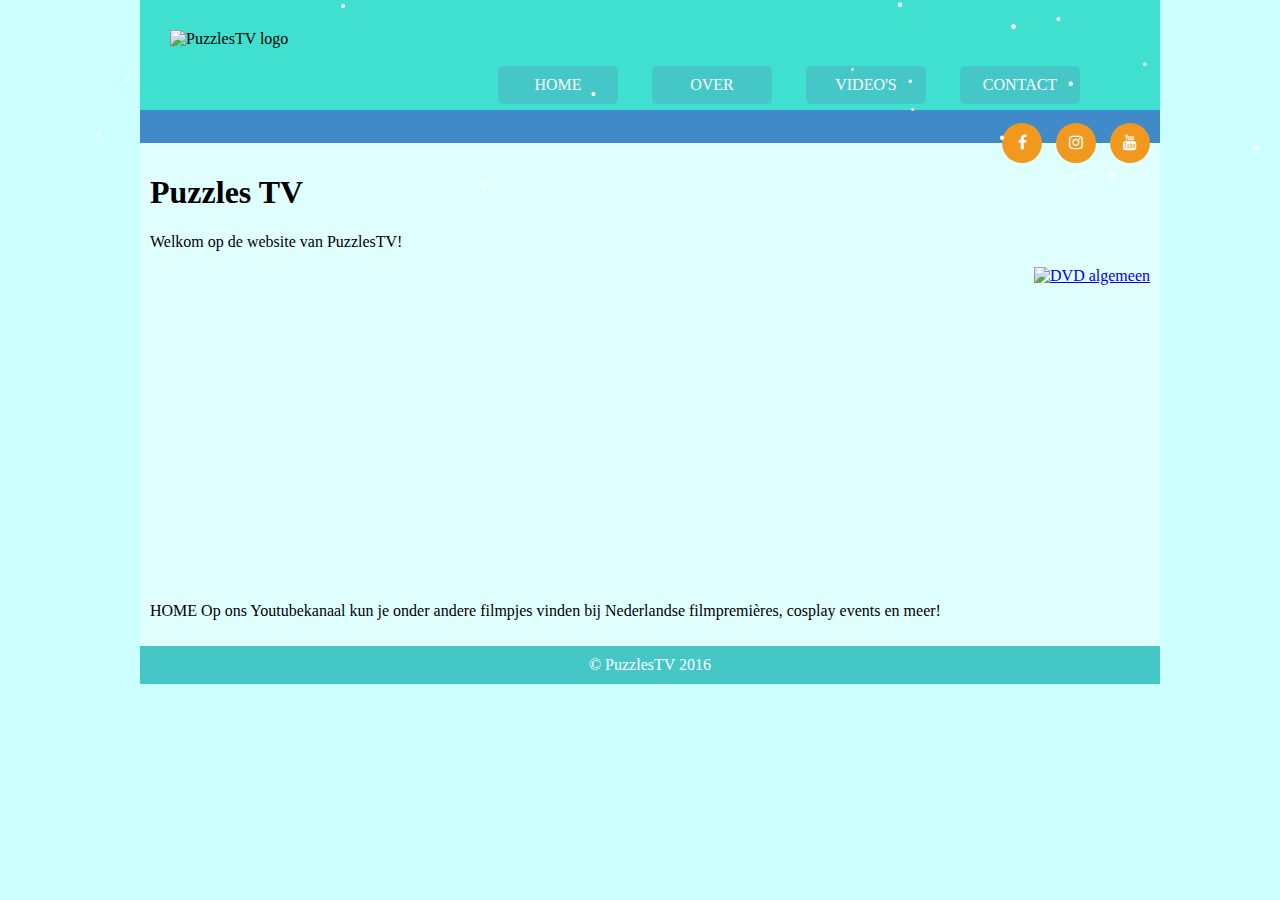
==== index.html @ 28f22c55 "added snow and changed instagram and youtube" ====
<!DOCTYPE html>
<html lang="nl">
<head>
    <meta charset="utf-8">
    <title>PuzzlesTV</title>
    <link rel="stylesheet" href="https://maxcdn.bootstrapcdn.com/font-awesome/4.7.0/css/font-awesome.min.css">
    <link rel="stylesheet" type="text/css" href="main.css">
    <script type="text/javascript" src="snowstorm.js"></script>
</head>
<body>
<div id="container">
    <div id="kop"><img src="images/logo.png" alt="PuzzlesTV logo" style="height:110px;">
        <ul>
            <li><a href="index.html">Home</a></li>
            <li><a href="over.html">Over</a></li>
            <li><a href="video.html">Video's</a></li>
            <li><a href="contact.html">Contact</a></li>
        </ul>
        <div id="sociaal">
            <a href="https://www.facebook.com/puzzlestv" target="_blank"><i class="fa fa-facebook"
                                                                            aria-hidden="true"></i></a>
            <a href="https://www.instagram.com/puzzlestv" target="_blank"><i class="fa fa-instagram"
                                                                             aria-hidden="true"></i></a>
            <a href="https://www.youtube.com/puzzlestv" target="_blank"><i class="fa fa-youtube" aria-hidden="true"></i></a>
            
        </div>
    </div>

    <div id="inhoud">
        <h1>Puzzles TV</h1>
        <p>Welkom op de website van PuzzlesTV!</p>
        <a style="float: right;"
           href="http://partnerprogramma.bol.com/click/click?p=1&t=url&s=44098&url=http%3A//www.bol.com/nl/dvd/index.html&f=BAN&name=DVD algemeen"
           target="_blank">
            <img src="http://www.bol.com/nl/upload/banners/film_141108_120x600.jpg" width="120" height="600"
                 alt="DVD algemeen"/>
        </a><img src="http://partnerprogramma.bol.com/click/impression?p=1&s=44098&t=url&f=BAN&name=DVD algemeen"
                 width="1" height="1"/> </a>

        <iframe width="560" height="315" src="https://www.youtube.com/embed/9KxkzwGnauo" frameborder="0"
                allowfullscreen></iframe>

        <p style="font-family: Verdana"> HOME

            Op ons Youtubekanaal kun je onder andere filmpjes vinden bij Nederlandse filmpremières, cosplay events en
            meer! </p>

        


    </div>

    <div id="onderbalk">&copy; PuzzlesTV 2016</div>

</div>
</body>
</html>
---- main.css ----
body {
 background-color:#CCFFFF;
 margin: 0px;
 padding: 0px;
}
 
#container {
 margin-left:auto;
 margin-right:auto;
 width:1000px;
} 
      
#kop {
 position: relative;
 padding:30px;
 background-color: #40E0D0;
 height:50px;
 width:960px;
 border-bottom: solid 33px #418AC9;
}
#kop ul{
    display: block;
    position: absolute;
    top: 50px;
    right: 50px;
}
#kop ul li{
	text-transform: uppercase;
    background-color: #46c7c7; 
    border-radius: 5px;
    padding: 10px;
    text-decoration: none;
    color: white;
    margin-right: 30px;
     width: 100px;
    display: inline-block;
    text-align: center;
}
#kop ul li a{
    text-decoration: none;
    color: white;
}
#kop ul li:hover{
    background-color: #418AC9;
}
#kop ul li:active{
    background-color: #418FC9;
}
#sociaal{
    right: 0px;
    position: absolute;
    top: 123px;
}
#sociaal a{
     display: inline-block;
    /* position: absolute; */
    background: #F1991F;
    width: 40px;
    border-radius: 100%;
    height: 40px;
    line-height: 40px;
    text-decoration: none;
    text-align: center;
    color: white;
    margin-right: 10px;
}
#sociaal a:hover{
    background: #F1991F;
}
      
#logo {
 margin-left:auto;
 margin-right:auto;
 width:230px;
}
       
#menuknoppen {
 margin:5px;
 padding:10px;
 height:30px;
 width:1000px;
 background-color:#8EEBEC;
 float:left;} 
      
#inhoud {
 padding:10px;
 width:1000px;
 background-color: #E0FFFF;
 float:left;
} 
      
#onderbalk {
  text-align: center;
  color: white;
  padding: 10px;
  width:1000px;
  background-color: #46C7C7;
  float:left;
}
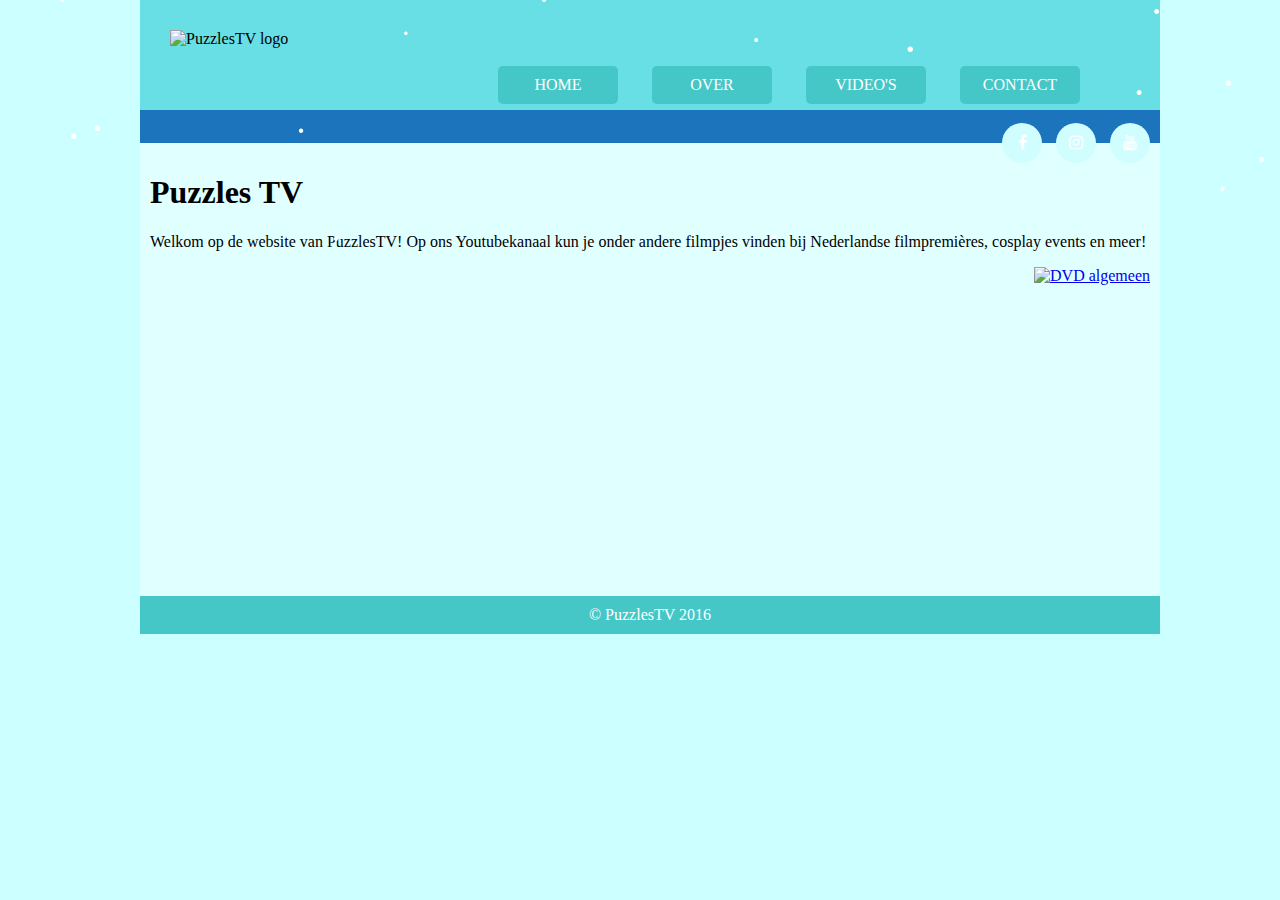
==== commit 8d57b42d: "changed text" ====
--- a/index.html
+++ b/index.html
@@ -27,8 +27,12 @@
     </div>
 
     <div id="inhoud">
-        <h1>Puzzles TV</h1>
-        <p>Welkom op de website van PuzzlesTV!</p>
+        <h1 style="font-family: Verdana">Puzzles TV</h1>
+        <p style="font-family: Verdana"> 
+            Welkom op de website van PuzzlesTV!
+            Op ons Youtubekanaal kun je onder andere filmpjes vinden bij Nederlandse filmpremières, cosplay events en
+            meer! </p>
+
         <a style="float: right;"
            href="http://partnerprogramma.bol.com/click/click?p=1&t=url&s=44098&url=http%3A//www.bol.com/nl/dvd/index.html&f=BAN&name=DVD algemeen"
            target="_blank">
@@ -40,13 +44,6 @@
         <iframe width="560" height="315" src="https://www.youtube.com/embed/9KxkzwGnauo" frameborder="0"
                 allowfullscreen></iframe>
 
-        <p style="font-family: Verdana"> HOME
-
-            Op ons Youtubekanaal kun je onder andere filmpjes vinden bij Nederlandse filmpremières, cosplay events en
-            meer! </p>
-
-        
-
 
     </div>
 
--- a/main.css
+++ b/main.css
@@ -14,10 +14,10 @@
 #kop {
  position: relative;
  padding:30px;
- background-color: #40E0D0;
+ background-color: #67dfe5;
  height:50px;
  width:960px;
- border-bottom: solid 33px #418AC9;
+ border-bottom: solid 33px #1C75BC;
 }
 #kop ul{
     display: block;
@@ -55,7 +55,7 @@
 #sociaal a{
      display: inline-block;
     /* position: absolute; */
-    background: #F1991F;
+    background: #D0FEFF;
     width: 40px;
     border-radius: 100%;
     height: 40px;
@@ -80,7 +80,7 @@
  padding:10px;
  height:30px;
  width:1000px;
- background-color:#8EEBEC;
+ background-color:#069CA4;
  float:left;} 
       
 #inhoud {
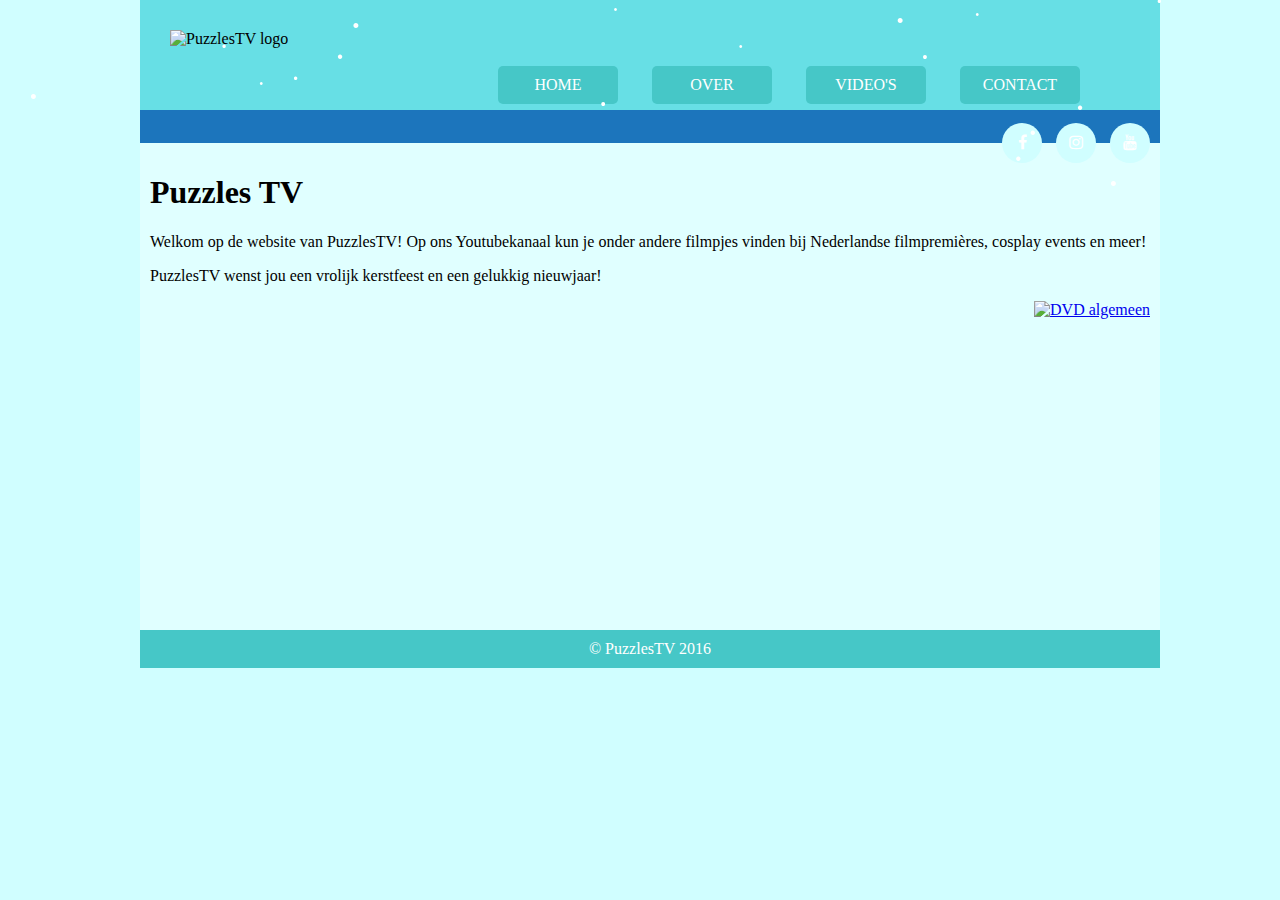
==== commit 7a73c778: "christmas wish added" ====
--- a/index.html
+++ b/index.html
@@ -32,6 +32,8 @@
             Welkom op de website van PuzzlesTV!
             Op ons Youtubekanaal kun je onder andere filmpjes vinden bij Nederlandse filmpremières, cosplay events en
             meer! </p>
+        <p style="font-family: Verdana"> 
+            PuzzlesTV wenst jou een vrolijk kerstfeest en een gelukkig nieuwjaar! </p>
 
         <a style="float: right;"
            href="http://partnerprogramma.bol.com/click/click?p=1&t=url&s=44098&url=http%3A//www.bol.com/nl/dvd/index.html&f=BAN&name=DVD algemeen"
--- a/main.css
+++ b/main.css
@@ -1,6 +1,6 @@
 
 body {
- background-color:#CCFFFF;
+ background-color:#d0feff;
  margin: 0px;
  padding: 0px;
 }
@@ -80,7 +80,7 @@
  padding:10px;
  height:30px;
  width:1000px;
- background-color:#069CA4;
+ background-color:#9af7f9;
  float:left;} 
       
 #inhoud {
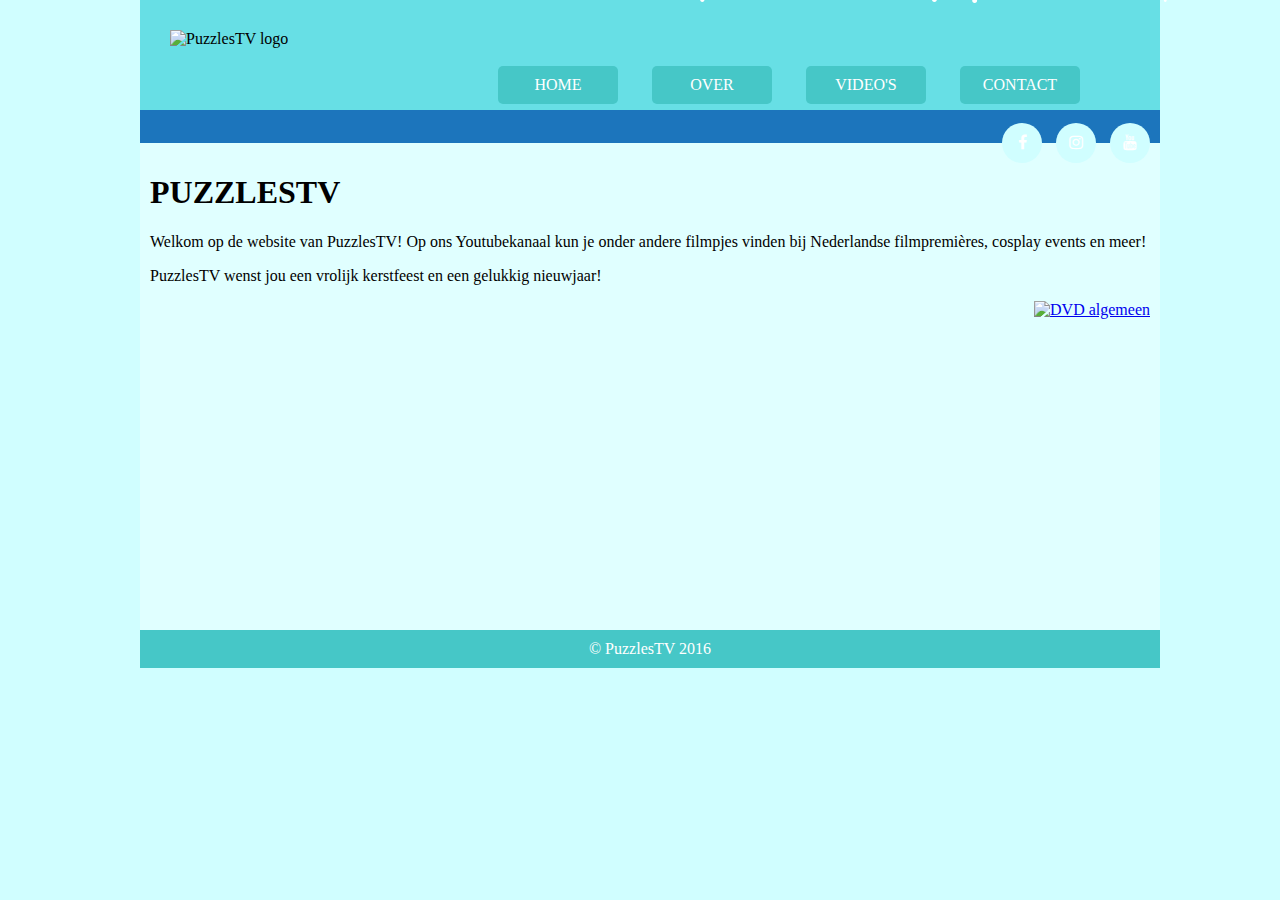
==== commit 174f017c: "h1 added" ====
--- a/index.html
+++ b/index.html
@@ -27,7 +27,7 @@
     </div>
 
     <div id="inhoud">
-        <h1 style="font-family: Verdana">Puzzles TV</h1>
+         <h1 style="font-family: Verdana"> PUZZLESTV </h1>
         <p style="font-family: Verdana"> 
             Welkom op de website van PuzzlesTV!
             Op ons Youtubekanaal kun je onder andere filmpjes vinden bij Nederlandse filmpremières, cosplay events en
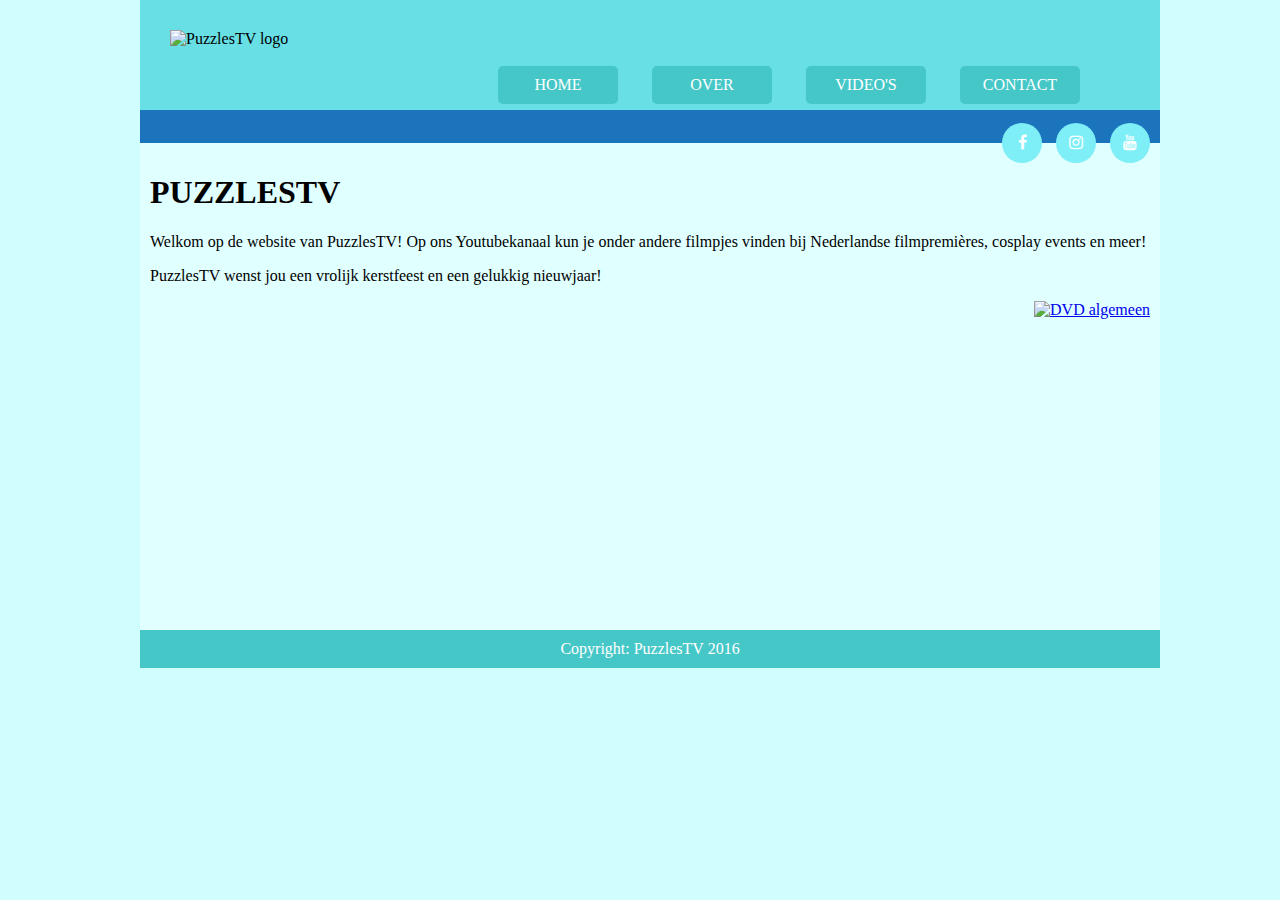
==== commit cedc0ef0: "cleanup" ====
--- a/index.html
+++ b/index.html
@@ -5,24 +5,21 @@
     <title>PuzzlesTV</title>
     <link rel="stylesheet" href="https://maxcdn.bootstrapcdn.com/font-awesome/4.7.0/css/font-awesome.min.css">
     <link rel="stylesheet" type="text/css" href="main.css">
-    <script type="text/javascript" src="snowstorm.js"></script>
 </head>
 <body>
 <div id="container">
+
     <div id="kop"><img src="images/logo.png" alt="PuzzlesTV logo" style="height:110px;">
         <ul>
-            <li><a href="index.html">Home</a></li>
+            <li class='active'><a href="index.html">Home</a></li>
             <li><a href="over.html">Over</a></li>
             <li><a href="video.html">Video's</a></li>
             <li><a href="contact.html">Contact</a></li>
         </ul>
         <div id="sociaal">
-            <a href="https://www.facebook.com/puzzlestv" target="_blank"><i class="fa fa-facebook"
-                                                                            aria-hidden="true"></i></a>
-            <a href="https://www.instagram.com/puzzlestv" target="_blank"><i class="fa fa-instagram"
-                                                                             aria-hidden="true"></i></a>
+            <a href="https://www.facebook.com/puzzlestv" target="_blank"><i class="fa fa-facebook" aria-hidden="true"></i></a>
+            <a href="https://www.instagram.com/puzzlestv" target="_blank"><i class="fa fa-instagram" aria-hidden="true"></i></a>
             <a href="https://www.youtube.com/puzzlestv" target="_blank"><i class="fa fa-youtube" aria-hidden="true"></i></a>
-            
         </div>
     </div>
 
@@ -45,12 +42,10 @@
 
         <iframe width="560" height="315" src="https://www.youtube.com/embed/9KxkzwGnauo" frameborder="0"
                 allowfullscreen></iframe>
-
-
     </div>
-
-    <div id="onderbalk">&copy; PuzzlesTV 2016</div>
-
+	
+    <div id="onderbalk">Copyright: PuzzlesTV 2016</div>
+	
 </div>
 </body>
 </html>
--- a/main.css
+++ b/main.css
@@ -55,7 +55,7 @@
 #sociaal a{
      display: inline-block;
     /* position: absolute; */
-    background: #D0FEFF;
+    background: #7eeff7;
     width: 40px;
     border-radius: 100%;
     height: 40px;
@@ -66,7 +66,7 @@
     margin-right: 10px;
 }
 #sociaal a:hover{
-    background: #F1991F;
+    background: #1C75BC;
 }
       
 #logo {
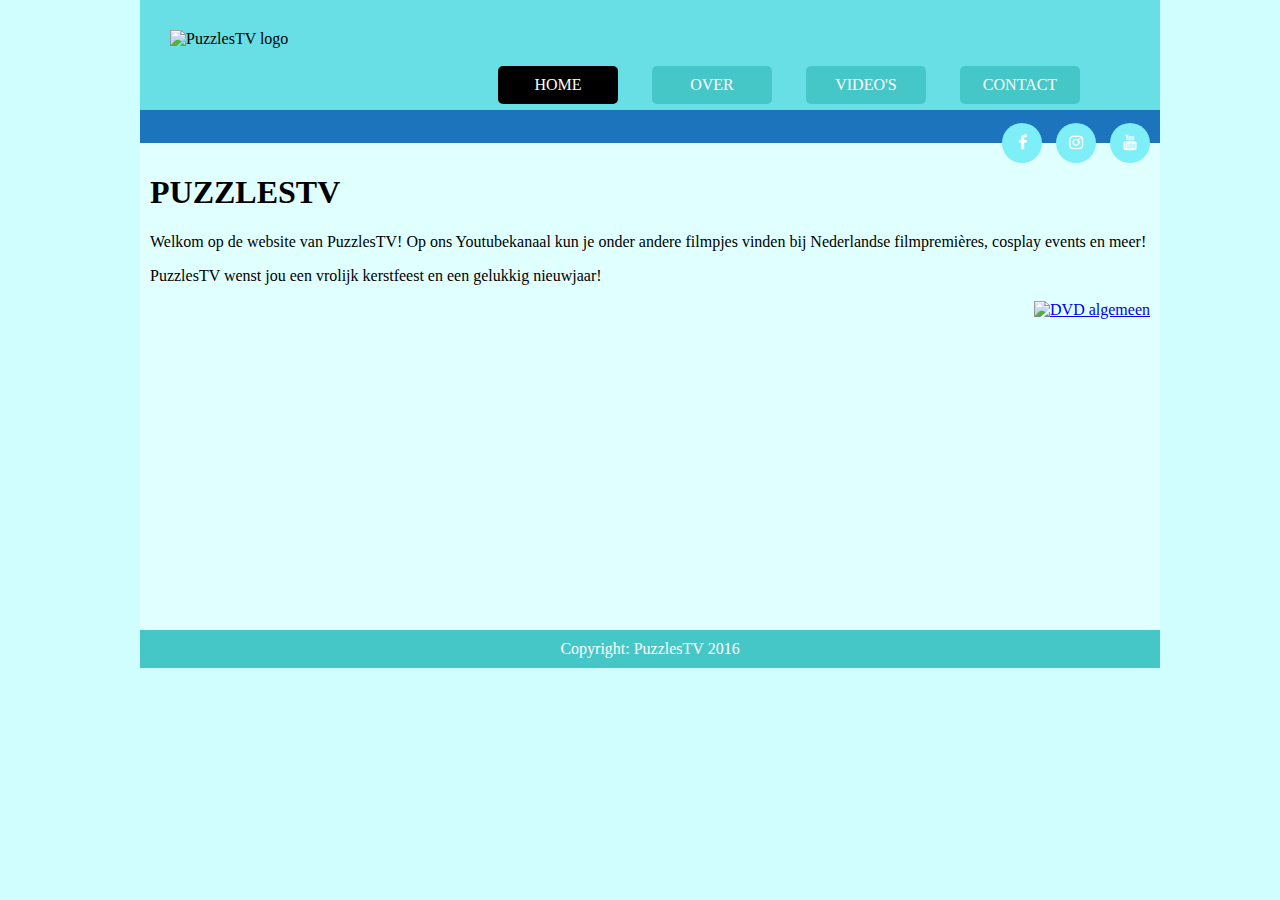
==== commit 67c11e22: "Update index.html" ====
--- a/index.html
+++ b/index.html
@@ -5,6 +5,9 @@
     <title>PuzzlesTV</title>
     <link rel="stylesheet" href="https://maxcdn.bootstrapcdn.com/font-awesome/4.7.0/css/font-awesome.min.css">
     <link rel="stylesheet" type="text/css" href="main.css">
+    <meta name="theme-color" content="#1C75BC">
+    <link rel="icon" href="images/favicon.ico" type="image/x-icon" />
+    <link rel="shortcut icon" href="images/favicon.ico" type="image/x-icon" />
 </head>
 <body>
 <div id="container">
--- a/main.css
+++ b/main.css
@@ -42,11 +42,13 @@
     color: white;
 }
 #kop ul li:hover{
-    background-color: #418AC9;
+    background-color: #204564;
 }
-#kop ul li:active{
-    background-color: #418FC9;
-}
+
+#kop ul li.active{
+background-color: black;
+} 
+  
 #sociaal{
     right: 0px;
     position: absolute;
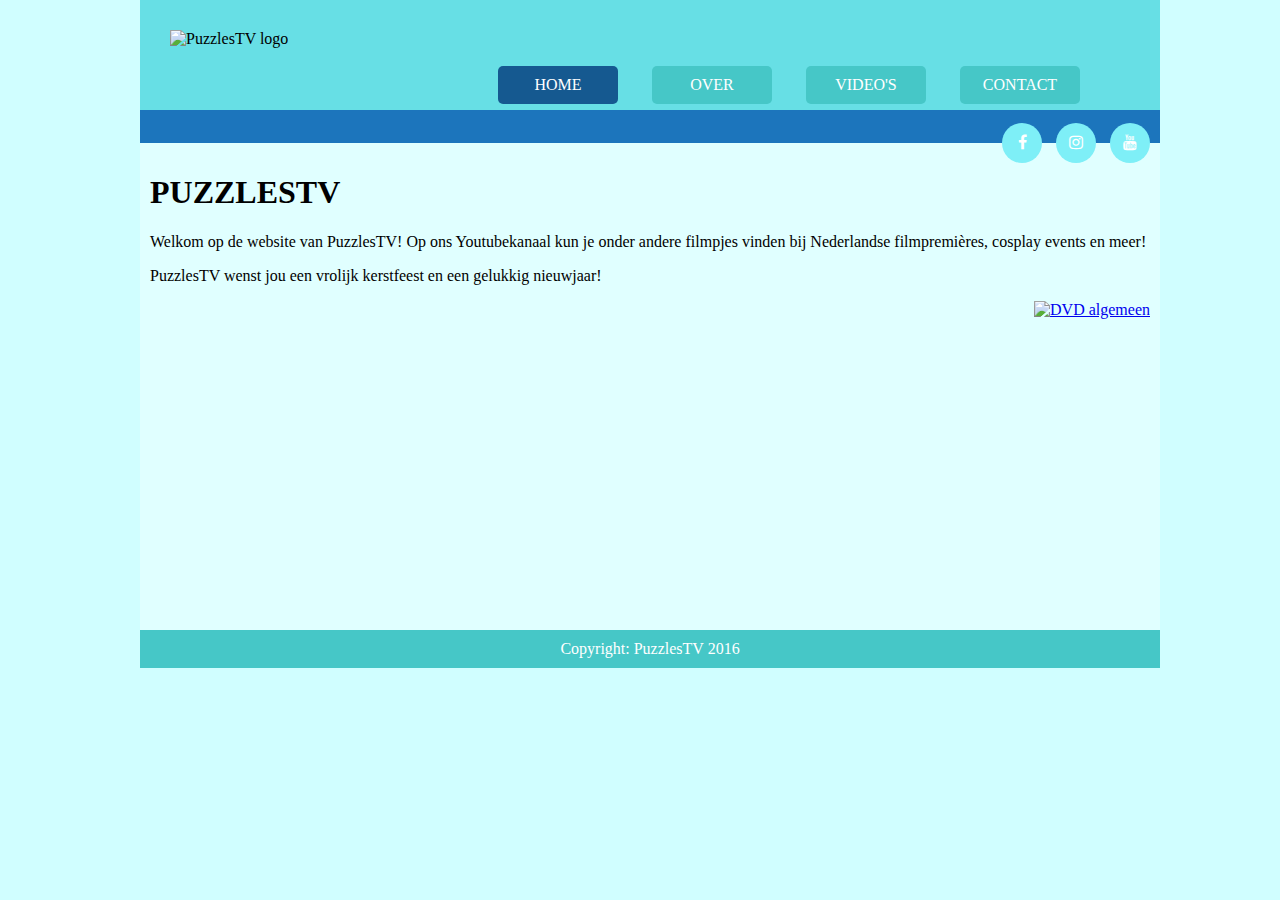
==== commit 7aab4484: "bol.com update" ====
--- a/index.html
+++ b/index.html
@@ -40,8 +40,7 @@
            target="_blank">
             <img src="http://www.bol.com/nl/upload/banners/film_141108_120x600.jpg" width="120" height="600"
                  alt="DVD algemeen"/>
-        </a><img src="http://partnerprogramma.bol.com/click/impression?p=1&s=44098&t=url&f=BAN&name=DVD algemeen"
-                 width="1" height="1"/> </a>
+        </a>
 
         <iframe width="560" height="315" src="https://www.youtube.com/embed/9KxkzwGnauo" frameborder="0"
                 allowfullscreen></iframe>
--- a/main.css
+++ b/main.css
@@ -46,7 +46,7 @@
 }
 
 #kop ul li.active{
-background-color: black;
+background-color: #155990;
 } 
   
 #sociaal{
